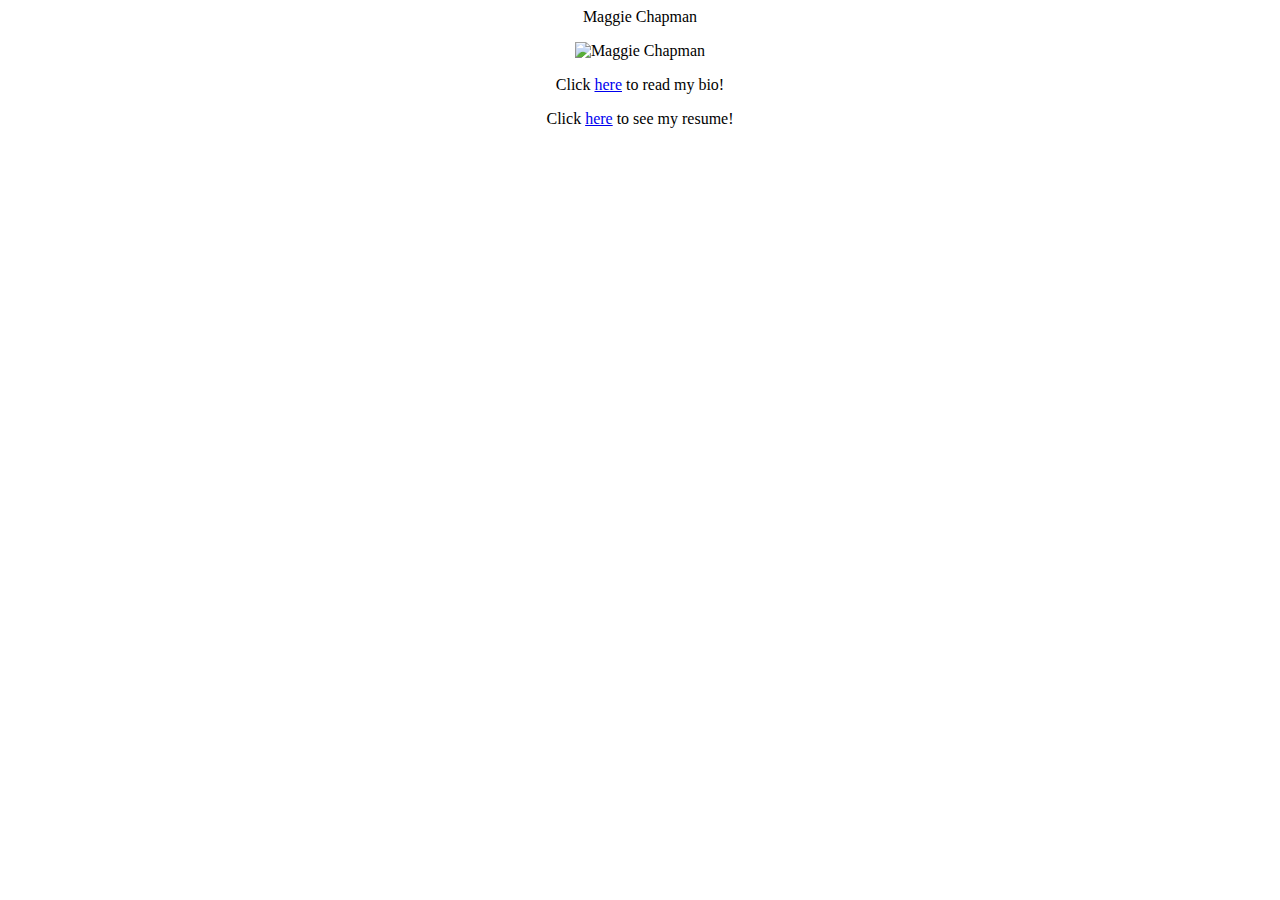
==== index.html @ 3cca5241 "corrected use of img tag" ====
<html>
<head>
<title>Maggie Chapman </title>
</head>

<body>
	<center>
	<p>Maggie Chapman</p>
	<img src="me.jpg" alt="Maggie Chapman"/>
	<p>Click <a href="bio.html">here</a> to read my bio!</p>
	<p>Click <a href="resume.html">here</a> to see my resume!</p>
	</center>
</body>

</html>
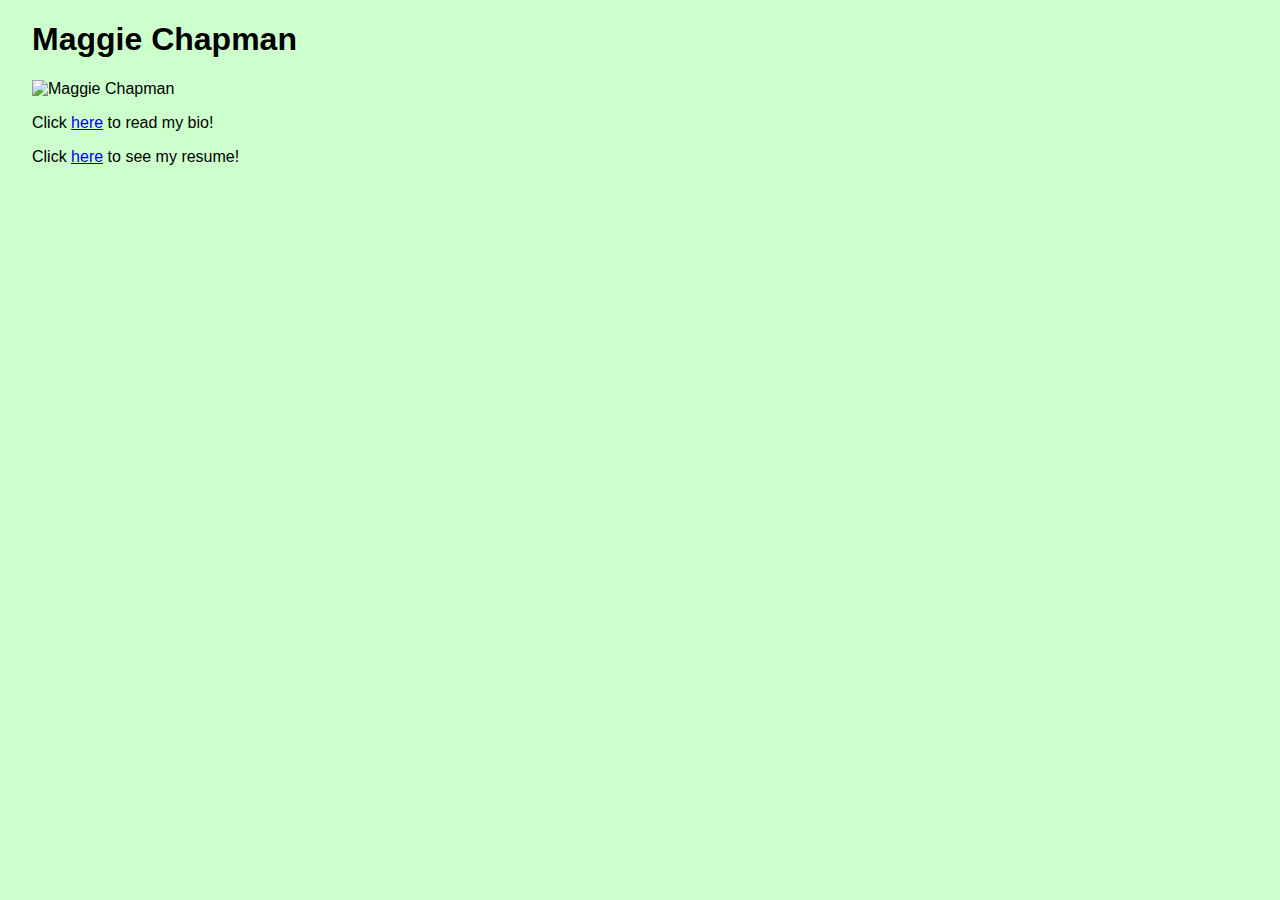
==== commit c569c267: "Added some styling and updated resume information." ====
--- a/index.html
+++ b/index.html
@@ -1,15 +1,17 @@
+<!doctype html>
+
 <html>
 <head>
-<title>Maggie Chapman </title>
+	<title>Maggie Chapman </title>
+	<meta charset="utf-8" />
+	<link rel="stylesheet" href="maggiestyle.css" />
 </head>
 
 <body>
-	<center>
-	<p>Maggie Chapman</p>
+	<h1>Maggie Chapman</h1>
 	<img src="me.jpg" alt="Maggie Chapman"/>
 	<p>Click <a href="bio.html">here</a> to read my bio!</p>
 	<p>Click <a href="resume.html">here</a> to see my resume!</p>
-	</center>
 </body>
 
 </html>
--- a/maggiestyle.css
+++ b/maggiestyle.css
@@ -0,0 +1,14 @@
+body {
+	background-color: #CCFFCC;
+	font-family: "Trebuchet MS", Helvetica, Tahoma, sans-serif;
+	max-width:95%;
+	margin-right: auto;
+	margin-left: auto;
+}
+img {
+	max-width: 50%;
+}
+ul {
+	text-align: left;
+    list-style-position: inside;
+}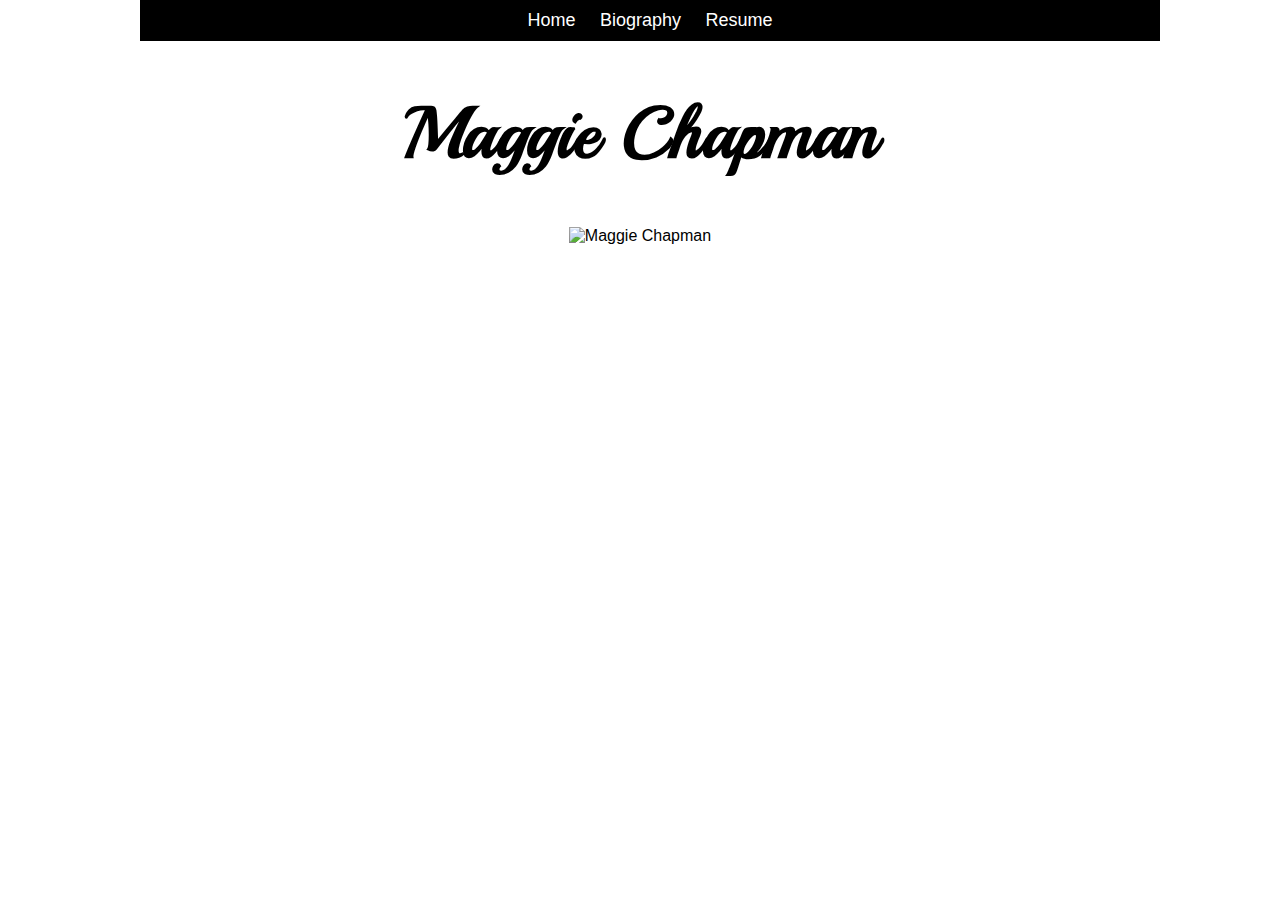
==== commit 68bd29f0: "fixed validation issues" ====
--- a/index.html
+++ b/index.html
@@ -5,13 +5,20 @@
 	<title>Maggie Chapman </title>
 	<meta charset="utf-8" />
 	<link rel="stylesheet" href="maggiestyle.css" />
+	<link href='http://fonts.googleapis.com/css?family=Playball' rel='stylesheet' type='text/css' />
+	<link href='http://fonts.googleapis.com/css?family=Raleway' rel='stylesheet' type='text/css'/>
 </head>
 
 <body>
-	<h1>Maggie Chapman</h1>
-	<img src="me.jpg" alt="Maggie Chapman"/>
-	<p>Click <a href="bio.html">here</a> to read my bio!</p>
-	<p>Click <a href="resume.html">here</a> to see my resume!</p>
+	<div class="menu">
+		<p><a href="#">Home</a></p>
+		<p><a href="bio.html">Biography</a></p>
+		<p><a href="resume.html">Resume</a></p>
+	</div>
+	<div id="main">
+		<h1 class="headerbig">Maggie Chapman</h1>
+		<img src="img/home.jpg" alt="Maggie Chapman"/>
+	</div>
 </body>
 
 </html>
--- a/maggiestyle.css
+++ b/maggiestyle.css
@@ -1,14 +1,61 @@
+
 body {
-	background-color: #CCFFCC;
 	font-family: "Trebuchet MS", Helvetica, Tahoma, sans-serif;
-	max-width:95%;
-	margin-right: auto;
-	margin-left: auto;
-}
-img {
-	max-width: 50%;
+	background-image: url("img/back4.JPG");
+    background-repeat: no-repeat;
+    background-position: center top;
+    background-attachment:fixed; 
+    background-size: 110%;
+	width:90%;
+	height:100%;
+	max-width:1000px;
+	margin: 0 auto 0 auto;
 }
 ul {
 	text-align: left;
     list-style-position: inside;
-}+}
+.menu{
+	margin:0;
+	padding:10px;
+	text-align:center;
+	background-color: black;
+	width:100%;
+}
+.menu p {
+	display: inline;
+	padding:10px;
+	font-size: 18px;
+}
+.menu a{
+	color:white;
+	text-decoration: none;
+}
+#main{
+	text-align: center;
+}
+.headerbig {
+	font-size: 72px;
+	font-family: "Playball", cursive;
+	color:black;
+}
+.headersmall {
+	font-size: 50px;
+	font-family: "Playball", cursive;
+	color:black;
+}
+#main img{
+	width:30%;
+}
+#bio{
+	padding-top: 10%;
+	text-align: center;
+	width:60%;
+	margin:auto;
+}
+#resume{
+	width:60%;
+	margin:auto;
+	padding-bottom: 50px;
+}
+
